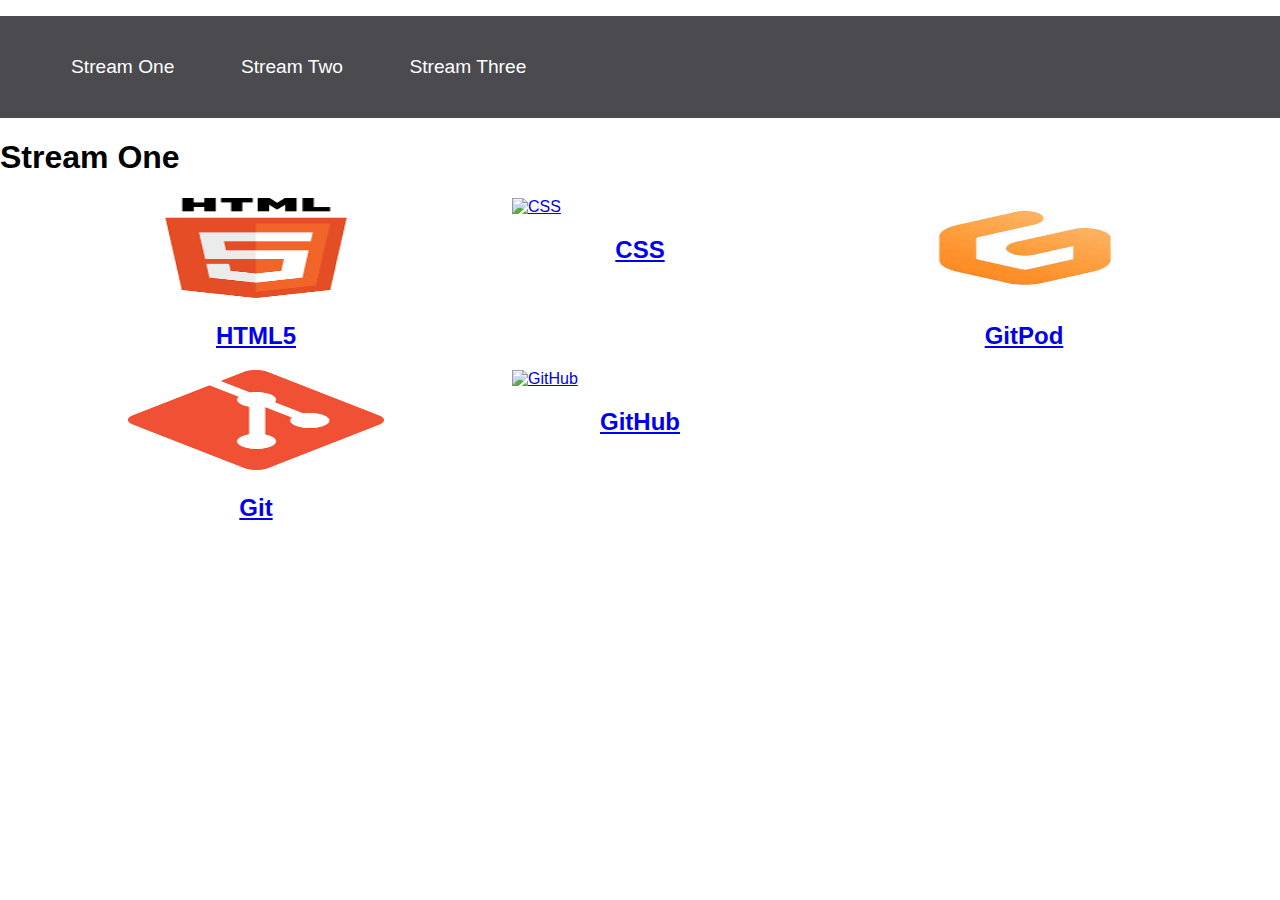
==== index.html @ 2c1b6dec "Rename stream-one.html to index.html and update links" ====
<!DOCTYPE html>
<html lang="en">
<head>
    <meta charset="UTF-8">
    <meta http-equiv="X-UA-Compatible" content="IE=edge">
    <meta name="viewport" content="width=device-width, initial-scale=1.0">
    <link rel="stylesheet" href="css/style.css">
    <title>Hello World</title>
</head>
<body>
    <nav>
        <ul>
            <li>
                <a href="index-one.html">Stream One</a>
            </li>
            <li>
                <a href="stream-two.html">Stream Two</a>
            </li>
            <li>
                <a href="stream-three.html">Stream Three</a>
            </li>
        </ul>
    </nav>
    <h1>Stream One</h1>
    <div class="card">
        <a href="https://en.wikipedia.org/wiki/HTML5" target="_blank">
            <img src="[data-uri]" alt="HTML5">
        <h2>HTML5</h2>
        </a>
    </div>
    <div class="card"> 
        <a href="https://en.wikipedia.org/wiki/CSS" target="_blank">
            <img src="https://upload.wikimedia.org/wikipedia/commons/thumb/d/d5/CSS3_logo_and_wordmark.svg/120px-CSS3_logo_and_wordmark.svg.png" alt="CSS">
        <h2>CSS</h2>
        </a>
    </div>
    <div class="card">
        <a href="https://www.gitpod.io/" target="_blank">
            <img src="[data-uri]" alt="GitPod">
        <h2>GitPod</h2>
        </a>
    </div>
    <div class="card">
        <a href="https://en.wikipedia.org/wiki/Git" target="blank">
            <img src="[data-uri]" alt="Git">
        <h2>Git</h2>
        </a>
    </div>
    <div class="card">
        <a href="https://en.wikipedia.org/wiki/GitHub" target="_blank">
            <img src="https://upload.wikimedia.org/wikipedia/commons/9/91/Octicons-mark-github.svg" alt="GitHub">
        <h2>GitHub</h2>
        </a>
    </div>
</body>
</html>
---- css/style.css ----
body {
    margin: 0;
    padding: 0;
    font-family: Oswald, sans-serif;
}

nav {
    list-style: none;
    background-color: #4a4a4f;
    padding: 0;
    margin: 0;
}

nav li {
    font-size: 1.2em;
    line-height: 40px;
    height: 40px;
    display: inline-block;
    margin: 2.5%;
}
nav a { 
    text-decoration: none;
    display: block;
    color: white;
}

nav a:hover {
    background-color: white;
    color: #4a4a4f;
}

.card {
    float: left;
    width: 20%;
    margin-left: 10%;
}

.card a{
    text-align: center;
}

img {
    width: 100%;
    height: 100px;
}

h2 {
    text-align: center;
}
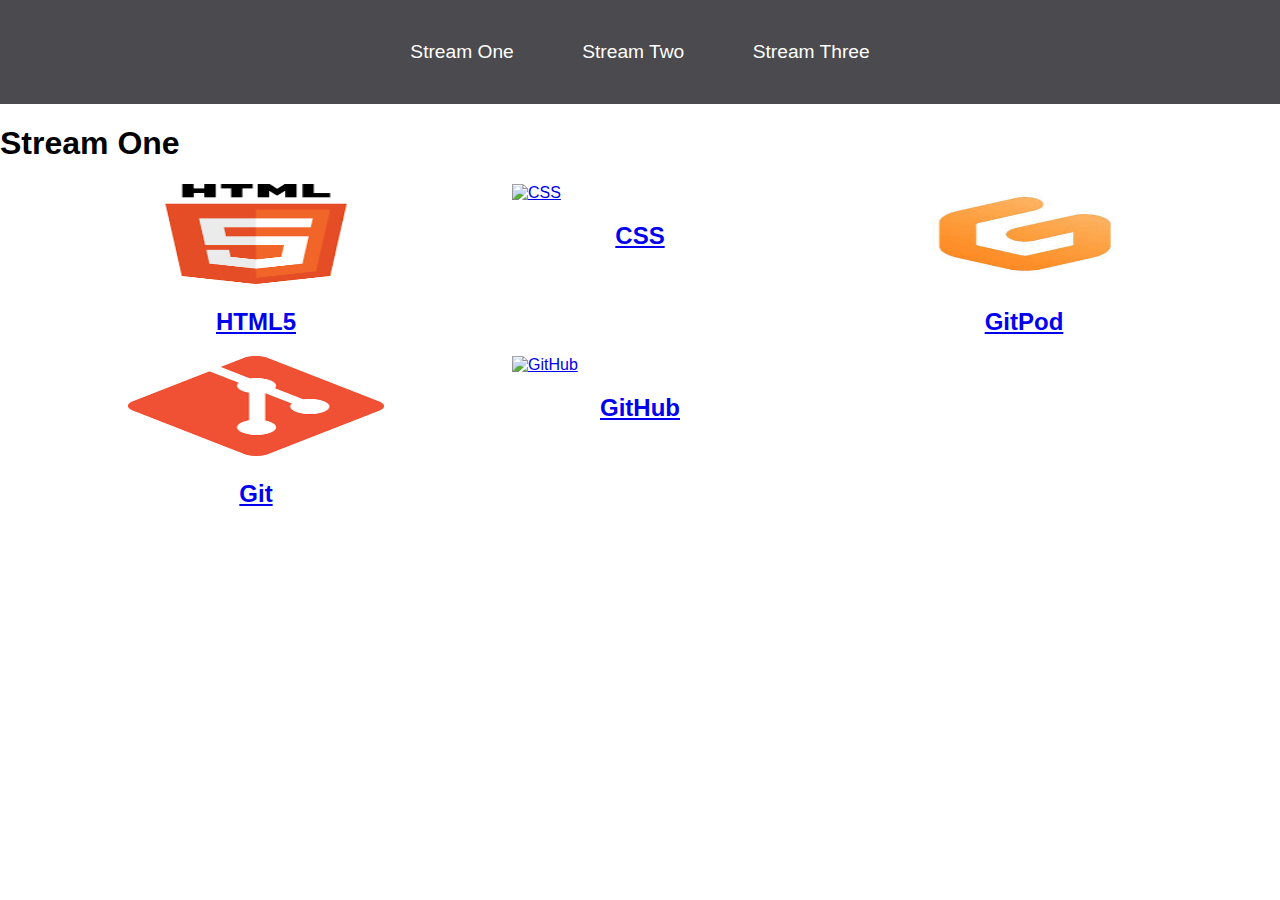
==== commit 8ef774d9: "update index.html link" ====
--- a/index.html
+++ b/index.html
@@ -11,7 +11,7 @@
     <nav>
         <ul>
             <li>
-                <a href="index-one.html">Stream One</a>
+                <a href="index.html">Stream One</a>
             </li>
             <li>
                 <a href="stream-two.html">Stream Two</a>
--- a/css/style.css
+++ b/css/style.css
@@ -4,9 +4,10 @@
     font-family: Oswald, sans-serif;
 }
 
-nav {
+nav ul {
     list-style: none;
     background-color: #4a4a4f;
+    text-align: center;
     padding: 0;
     margin: 0;
 }
